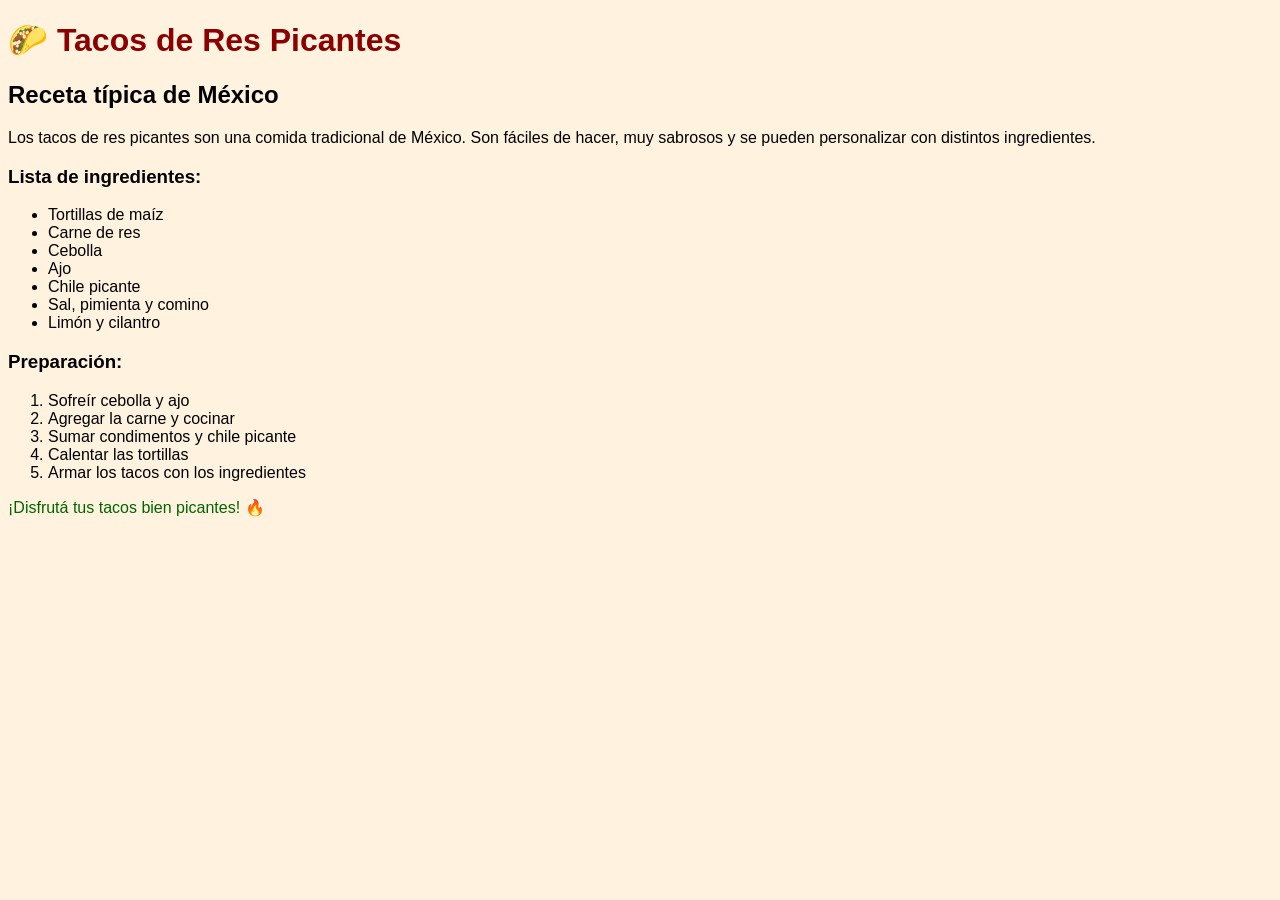
==== index.html @ 8bb82f41 "Add files via upload" ====
<!DOCTYPE html>
<html>
<head>
    <title>Tacos de Res Picantes</title>
</head>
<body style="font-family: Arial; background-color: #fff3e0;">

    <h1 style="color: darkred;">🌮 Tacos de Res Picantes</h1>
    <h2>Receta típica de México</h2>

    <p>
        Los tacos de res picantes son una comida tradicional de México.
        Son fáciles de hacer, muy sabrosos y se pueden personalizar con distintos ingredientes.
    </p>

    <h3>Lista de ingredientes:</h3>
    <ul>
        <li>Tortillas de maíz</li>
        <li>Carne de res</li>
        <li>Cebolla</li>
        <li>Ajo</li>
        <li>Chile picante</li>
        <li>Sal, pimienta y comino</li>
        <li>Limón y cilantro</li>
    </ul>

    <h3>Preparación:</h3>
    <ol>
        <li>Sofreír cebolla y ajo</li>
        <li>Agregar la carne y cocinar</li>
        <li>Sumar condimentos y chile picante</li>
        <li>Calentar las tortillas</li>
        <li>Armar los tacos con los ingredientes</li>
    </ol>

    <p style="color: darkgreen;">
        ¡Disfrutá tus tacos bien picantes! 🔥
    </p>

</body>
</html>
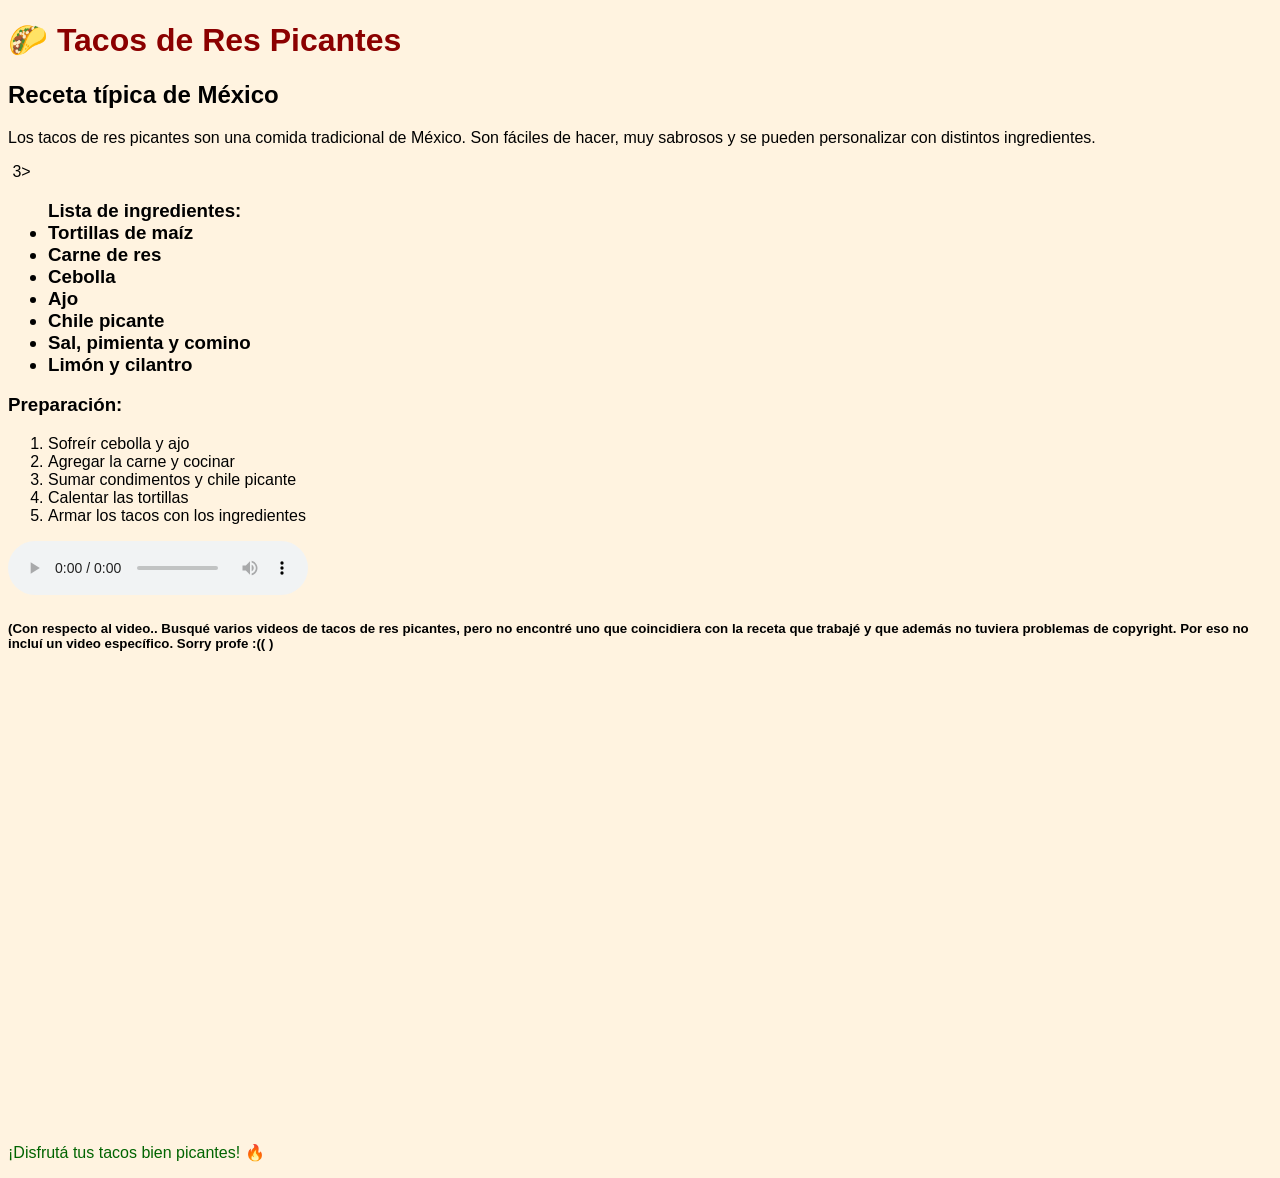
==== commit 2770dc8c: "Add files via upload" ====
--- a/index.html
+++ b/index.html
@@ -10,11 +10,13 @@
 
     <p>
         Los tacos de res picantes son una comida tradicional de México.
+      
         Son fáciles de hacer, muy sabrosos y se pueden personalizar con distintos ingredientes.
     </p>
-
-    <h3>Lista de ingredientes:</h3>
+  <img src="./imagenes/Tacos de Birria de Res.png" alt="">
+3>
     <ul>
+    <h3>Lista de ingredientes:</h>
         <li>Tortillas de maíz</li>
         <li>Carne de res</li>
         <li>Cebolla</li>
@@ -32,7 +34,15 @@
         <li>Calentar las tortillas</li>
         <li>Armar los tacos con los ingredientes</li>
     </ol>
-
+    <audio id="música" controls>
+        <source src="música/cocina.mp3" type="audio/mpeg">
+      </audio>
+<h5>(Con respecto al video.. Busqué varios videos de tacos de res picantes, pero no encontré uno que coincidiera con la receta que trabajé y que además no tuviera problemas de copyright. Por eso no incluí un video específico. Sorry profe :(( )</h5>
+<iframe src="https://www.google.com/maps/embed?pb=!1m14!1m8!1m3!1d3763.0576833214336!2d-99.1752918!3d19.4099135!3m2!1i1024!2i768!4f13.1!3m3!1m2!1s0x85d1ff424528a339%3A0x1fb603a004141466!2sEl%20Tizoncito!5e0!3m2!1ses-419!2sar!4v1778809715877!5m2!1ses-419!2sar" width="600" height="450" style="border:0;" allowfullscreen="" loading="lazy" referrerpolicy="no-referrer-when-downgrade"></iframe>
+     <script>
+        const audio = document.getElementById("música");
+        audio.volume = 0.3; // volumen al 30%
+      </script>
     <p style="color: darkgreen;">
         ¡Disfrutá tus tacos bien picantes! 🔥
     </p>
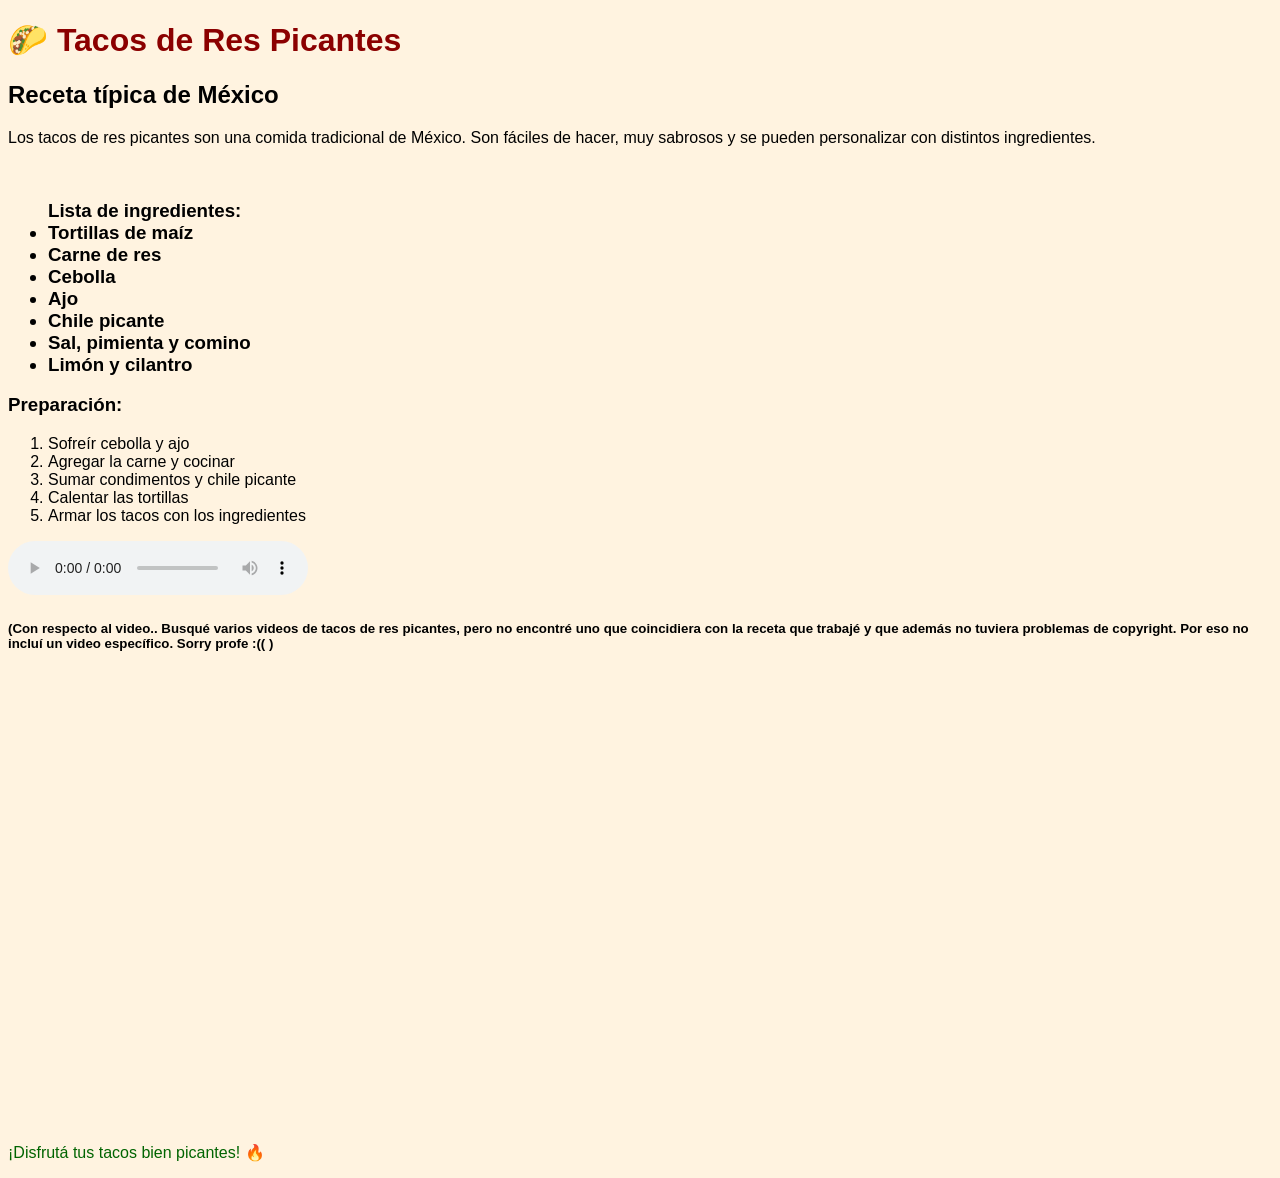
==== commit 0f30e325: "Add files via upload" ====
--- a/index.html
+++ b/index.html
@@ -14,7 +14,7 @@
         Son fáciles de hacer, muy sabrosos y se pueden personalizar con distintos ingredientes.
     </p>
   <img src="./imagenes/Tacos de Birria de Res.png" alt="">
-3>
+
     <ul>
     <h3>Lista de ingredientes:</h>
         <li>Tortillas de maíz</li>
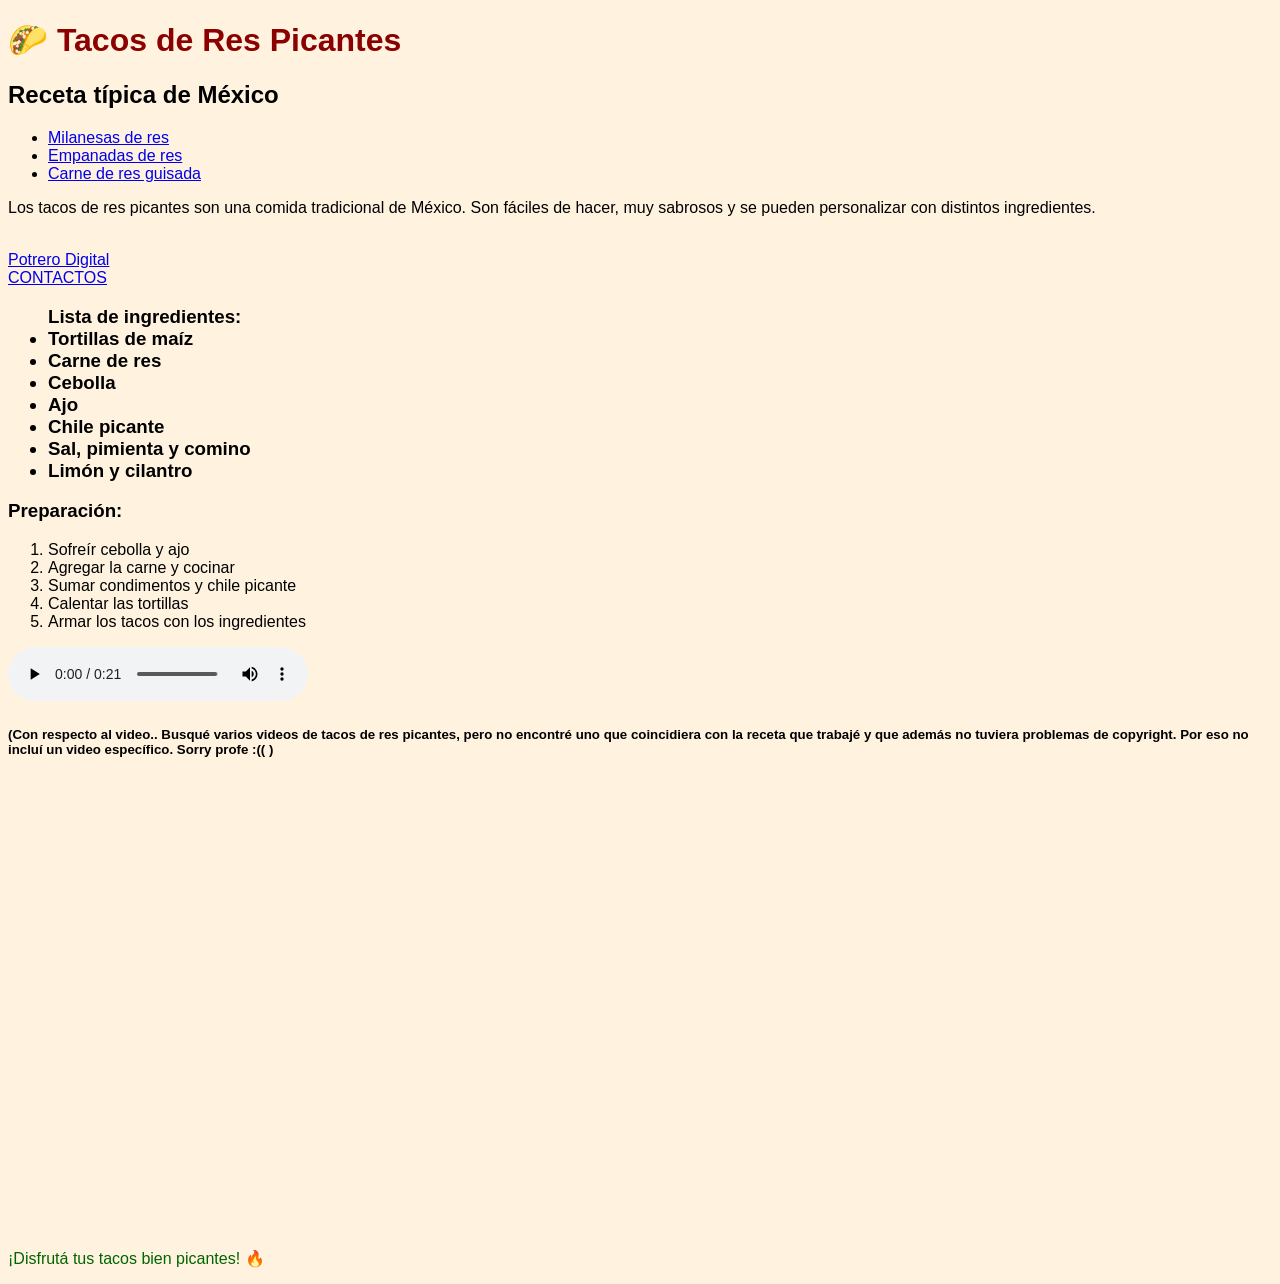
==== commit 3385cd10: "Add files via upload" ====
--- a/index.html
+++ b/index.html
@@ -1,12 +1,17 @@
 <!DOCTYPE html>
-<html>
-<head>
+<html><head>
     <title>Tacos de Res Picantes</title>
 </head>
 <body style="font-family: Arial; background-color: #fff3e0;">
 
     <h1 style="color: darkred;">🌮 Tacos de Res Picantes</h1>
     <h2>Receta típica de México</h2>
+    
+    <ul>
+        <li><a target="_blank" href="https://www.directoalpaladar.com.mx/carnes-y-aves/como-hacer-milanesas-res-empanizadas-receta-para-comida-rapida-deliciosa">Milanesas de res</a></li>
+  <li><a target="_blank" href="https://www.paulinacocina.net/como-hacer-empanadas-de-carne/9220">Empanadas de res</a></li>
+   <li><a target="_blank" href="https://www.bizcochosysancochos.com/2021/01/carne-res-guisada.html">Carne de res guisada</a></li>
+</ul>
 
     <p>
         Los tacos de res picantes son una comida tradicional de México.
@@ -14,9 +19,12 @@
         Son fáciles de hacer, muy sabrosos y se pueden personalizar con distintos ingredientes.
     </p>
   <img src="./imagenes/Tacos de Birria de Res.png" alt="">
-
+  <br>
+  <a target="_blank" href="https://www.potrerodigital.org/">Potrero Digital</a>
+<br>
+<a href="contactos.html">CONTACTOS</a>
     <ul>
-    <h3>Lista de ingredientes:</h>
+    <h3>Lista de ingredientes:
         <li>Tortillas de maíz</li>
         <li>Carne de res</li>
         <li>Cebolla</li>
@@ -24,7 +32,7 @@
         <li>Chile picante</li>
         <li>Sal, pimienta y comino</li>
         <li>Limón y cilantro</li>
-    </ul>
+    </h3></ul>
 
     <h3>Preparación:</h3>
     <ol>
@@ -34,9 +42,11 @@
         <li>Calentar las tortillas</li>
         <li>Armar los tacos con los ingredientes</li>
     </ol>
-    <audio id="música" controls>
+    
+    <audio id="música" controls="">
         <source src="música/cocina.mp3" type="audio/mpeg">
       </audio>
+      
 <h5>(Con respecto al video.. Busqué varios videos de tacos de res picantes, pero no encontré uno que coincidiera con la receta que trabajé y que además no tuviera problemas de copyright. Por eso no incluí un video específico. Sorry profe :(( )</h5>
 <iframe src="https://www.google.com/maps/embed?pb=!1m14!1m8!1m3!1d3763.0576833214336!2d-99.1752918!3d19.4099135!3m2!1i1024!2i768!4f13.1!3m3!1m2!1s0x85d1ff424528a339%3A0x1fb603a004141466!2sEl%20Tizoncito!5e0!3m2!1ses-419!2sar!4v1778809715877!5m2!1ses-419!2sar" width="600" height="450" style="border:0;" allowfullscreen="" loading="lazy" referrerpolicy="no-referrer-when-downgrade"></iframe>
      <script>
@@ -47,5 +57,6 @@
         ¡Disfrutá tus tacos bien picantes! 🔥
     </p>
 
-</body>
-</html>+
+
+ </body></html>
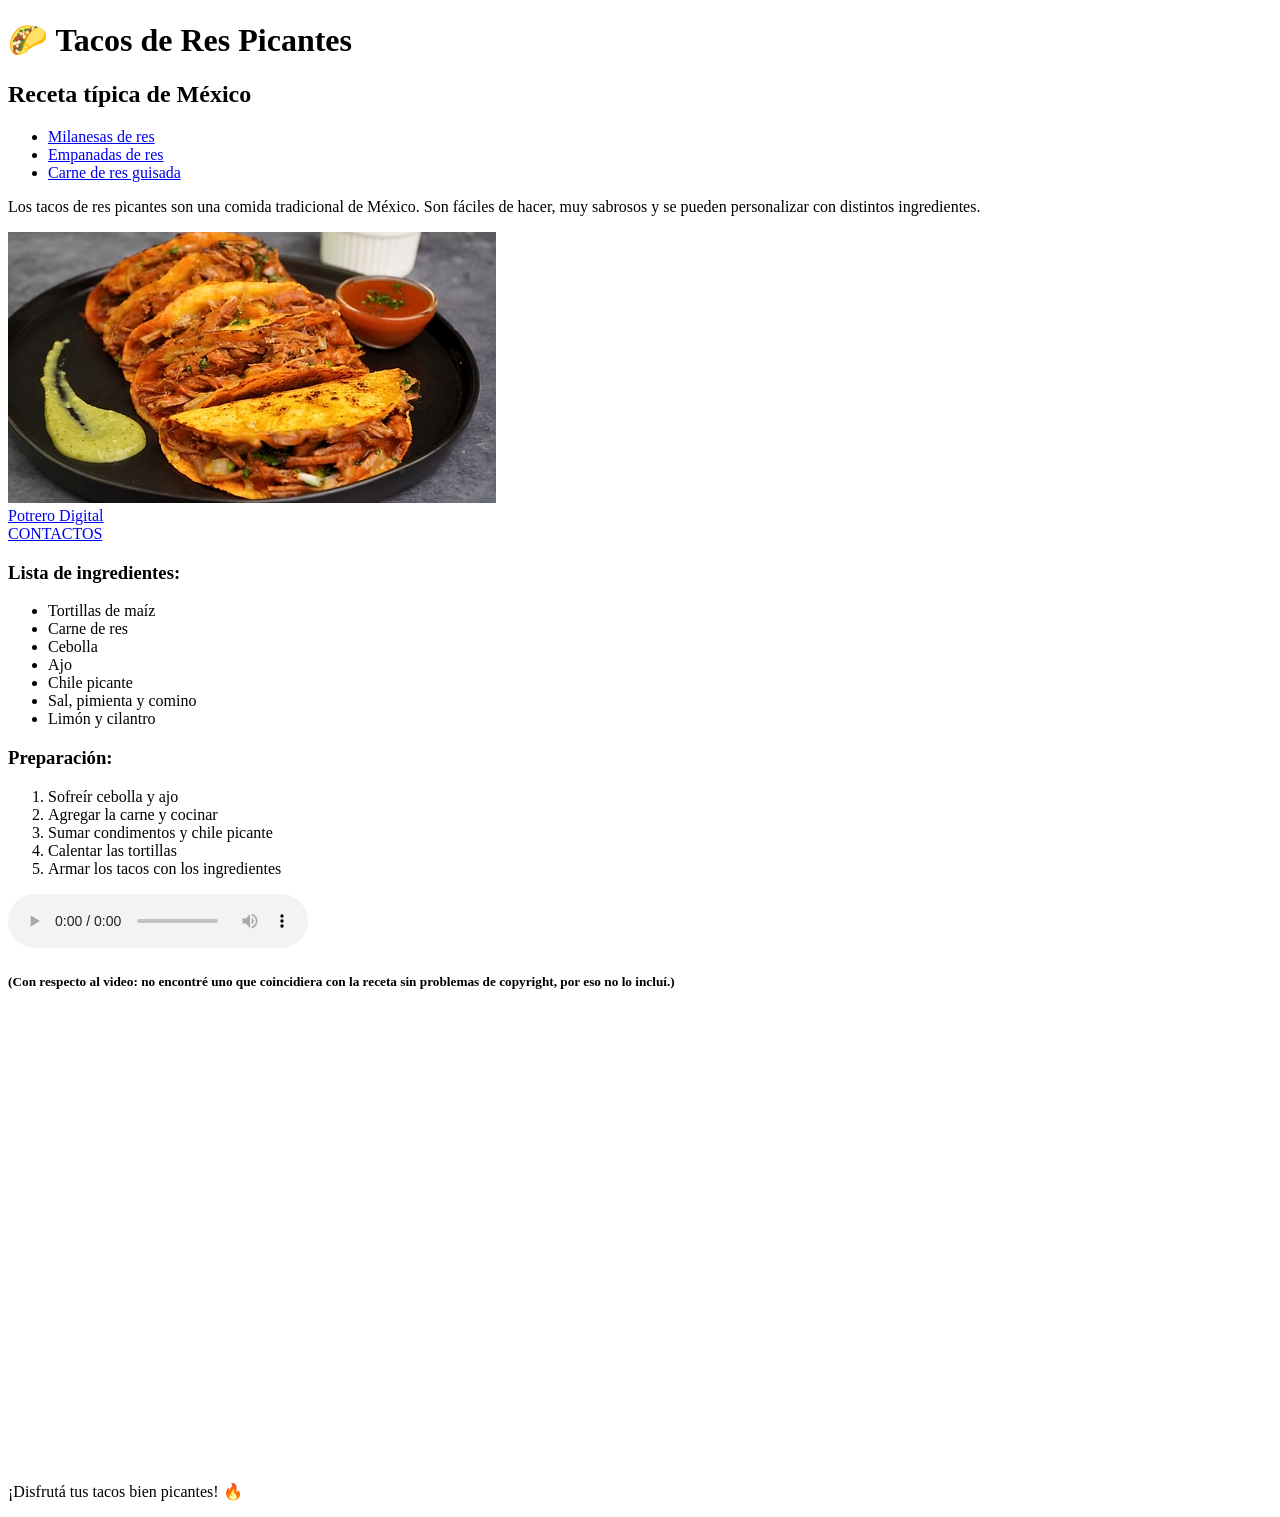
==== commit 54ea7e6b: "Add files via upload" ====
--- a/index.html
+++ b/index.html
@@ -1,30 +1,36 @@
 <!DOCTYPE html>
-<html><head>
+<html>
+<head>
     <title>Tacos de Res Picantes</title>
+    <link rel="stylesheet" href="./css/estilos.css">
 </head>
-<body style="font-family: Arial; background-color: #fff3e0;">
 
-    <h1 style="color: darkred;">🌮 Tacos de Res Picantes</h1>
+<body>
+
+    <h1>🌮 Tacos de Res Picantes</h1>
     <h2>Receta típica de México</h2>
-    
+
     <ul>
         <li><a target="_blank" href="https://www.directoalpaladar.com.mx/carnes-y-aves/como-hacer-milanesas-res-empanizadas-receta-para-comida-rapida-deliciosa">Milanesas de res</a></li>
-  <li><a target="_blank" href="https://www.paulinacocina.net/como-hacer-empanadas-de-carne/9220">Empanadas de res</a></li>
-   <li><a target="_blank" href="https://www.bizcochosysancochos.com/2021/01/carne-res-guisada.html">Carne de res guisada</a></li>
-</ul>
+        <li><a target="_blank" href="https://www.paulinacocina.net/como-hacer-empanadas-de-carne/9220">Empanadas de res</a></li>
+        <li><a target="_blank" href="https://www.bizcochosysancochos.com/2021/01/carne-res-guisada.html">Carne de res guisada</a></li>
+    </ul>
 
     <p>
         Los tacos de res picantes son una comida tradicional de México.
-      
         Son fáciles de hacer, muy sabrosos y se pueden personalizar con distintos ingredientes.
     </p>
-  <img src="./imagenes/Tacos de Birria de Res.png" alt="">
-  <br>
-  <a target="_blank" href="https://www.potrerodigital.org/">Potrero Digital</a>
-<br>
-<a href="contactos.html">CONTACTOS</a>
+
+    <img src="./imagenes/Tacos de Birria de Res.png" alt="Tacos de res">
+
+    <br>
+
+    <a target="_blank" href="https://www.potrerodigital.org/">Potrero Digital</a>
+    <br>
+    <a href="contactos.html">CONTACTOS</a>
+
+    <h3>Lista de ingredientes:</h3>
     <ul>
-    <h3>Lista de ingredientes:
         <li>Tortillas de maíz</li>
         <li>Carne de res</li>
         <li>Cebolla</li>
@@ -32,7 +38,7 @@
         <li>Chile picante</li>
         <li>Sal, pimienta y comino</li>
         <li>Limón y cilantro</li>
-    </h3></ul>
+    </ul>
 
     <h3>Preparación:</h3>
     <ol>
@@ -42,21 +48,27 @@
         <li>Calentar las tortillas</li>
         <li>Armar los tacos con los ingredientes</li>
     </ol>
-    
-    <audio id="música" controls="">
-        <source src="música/cocina.mp3" type="audio/mpeg">
-      </audio>
-      
-<h5>(Con respecto al video.. Busqué varios videos de tacos de res picantes, pero no encontré uno que coincidiera con la receta que trabajé y que además no tuviera problemas de copyright. Por eso no incluí un video específico. Sorry profe :(( )</h5>
-<iframe src="https://www.google.com/maps/embed?pb=!1m14!1m8!1m3!1d3763.0576833214336!2d-99.1752918!3d19.4099135!3m2!1i1024!2i768!4f13.1!3m3!1m2!1s0x85d1ff424528a339%3A0x1fb603a004141466!2sEl%20Tizoncito!5e0!3m2!1ses-419!2sar!4v1778809715877!5m2!1ses-419!2sar" width="600" height="450" style="border:0;" allowfullscreen="" loading="lazy" referrerpolicy="no-referrer-when-downgrade"></iframe>
-     <script>
-        const audio = document.getElementById("música");
-        audio.volume = 0.3; // volumen al 30%
-      </script>
-    <p style="color: darkgreen;">
+
+    <audio id="musica" controls>
+        <source src="musica/cocina.mp3" type="audio/mpeg">
+    </audio>
+
+    <h5>
+        (Con respecto al video: no encontré uno que coincidiera con la receta sin problemas de copyright, por eso no lo incluí.)
+    </h5>
+
+    <iframe src="https://www.google.com/maps/embed?pb=!1m14!1m8!1m3!1d3763.0576833214336!2d-99.1752918!3d19.4099135!3m2!1i1024!2i768!4f13.1!3m3!1m2!1s0x85d1ff424528a339%3A0x1fb603a004141466!2sEl%20Tizoncito!5e0!3m2!1ses-419!2sar!4v1778809715877!5m2!1ses-419!2sar"
+        width="600" height="450" style="border:0;" allowfullscreen loading="lazy">
+    </iframe>
+
+    <p class="final">
         ¡Disfrutá tus tacos bien picantes! 🔥
     </p>
 
+    <script>
+        const audio = document.getElementById("musica");
+        audio.volume = 0.3;
+    </script>
 
-
- </body></html>+</body>
+</html>
